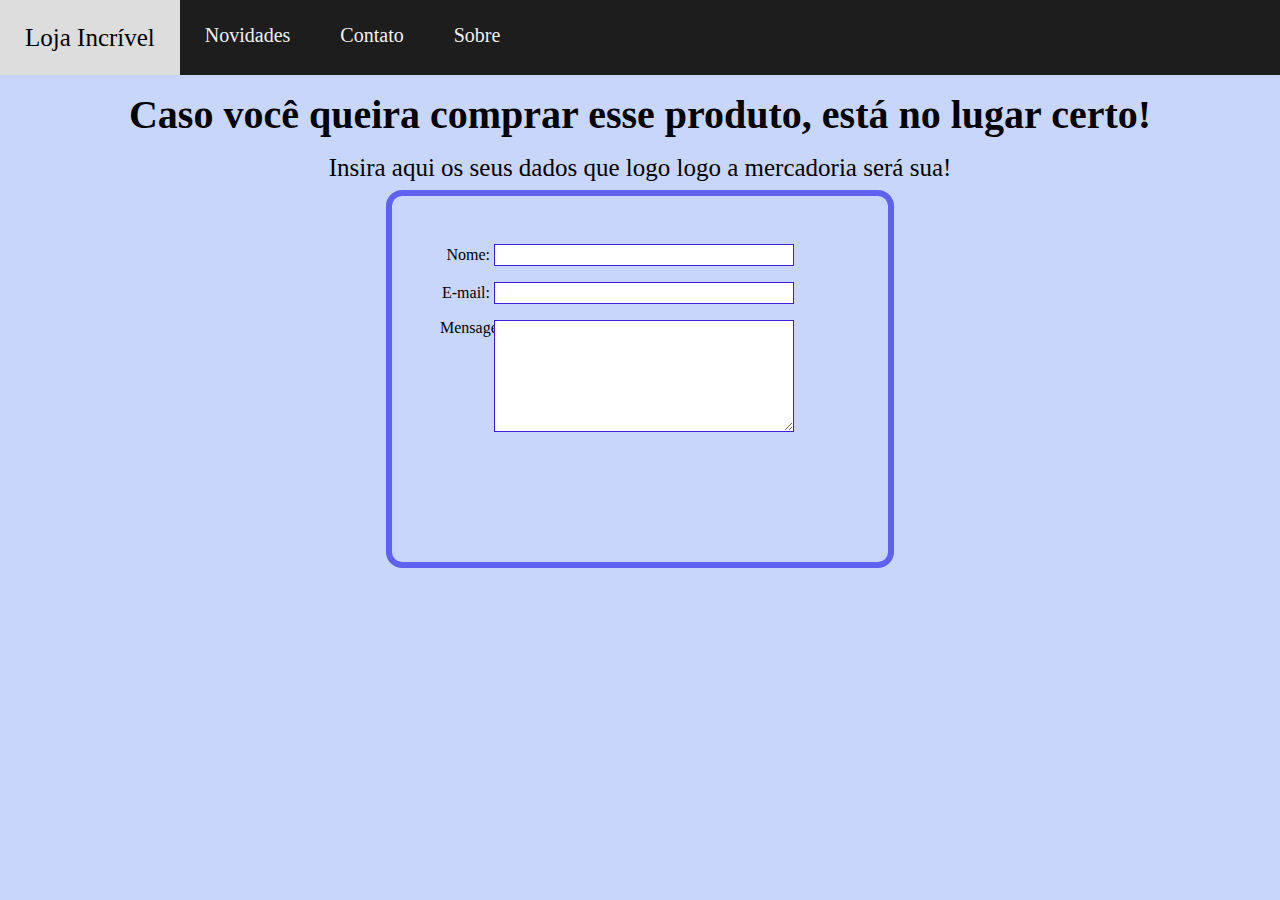
==== comprar.html @ afd39eaa "Update comprar.html" ====
<!DOCTYPE html>
<html lang="pt-br">

	<head>

		<meta charset="UTF-8">
		<title>Compras - Loja Incrível</title>
		<link rel="stylesheet" href="reset.css">
		<link rel="stylesheet" href="style.css">
		
		
	</head>

    <body>
		<div class="topnav">
			
			<a class="logo" href="index.html">Loja Incrível</a>
			<a href="novidades.html">Novidades</a>
			<a href="#contact">Contato</a>
			<a href="#about">Sobre</a>

		  </div>

		  <h1>Caso você queira comprar esse produto, está no lugar certo!</h1>
	    <p>Insira aqui os seus dados que logo logo a mercadoria será sua!</p>
	    
	    <form action="/pagina-processa-dados-do-form" method="post">
    <div>
        <label for="nome">Nome:</label>
        <input type="text" id="nome" name="usuario_nome" />
    </div>
    <div>
        <label for="email">E-mail:</label>
        <input type="email" id="email" name="usuario_email" />
    </div>
    <div>
        <label for="msg">Mensagem:</label>
        <textarea id="msg" name="usuario_msg"></textarea>
    </div>

    <div class="button">
        <button type="submit">Enviar sua mensagem</button>
    </div>
</form>


    </body>

</html>
---- style.css ----
body{
    background-color: rgb(201, 214, 252);
}

/* Add a black background color to the top navigation */
.topnav {
    background-color: rgb(29, 29, 29);
    overflow: hidden;
  }

.topnav .logo{
    font-size: 25px;
  }

  /* Style the links inside the navigation bar */
  .topnav a {
    float: left;
    color: #f2f2f2;
    text-align: center;
    padding: 25px 25px 25px 25px;
    text-decoration: none;
    font-size: 20px;
  }
  
  /* Change the color of links on hover */
  .topnav a:hover {
    background-color: #ddd;
    color: black; 
      
  }

  h1{   
    padding-top: 20px;
    padding-bottom: 15px;
    font-size: 40px;
    text-align: center;
    font-weight: bold;
}

h1 strong{
  font-weight: bold;
  font-size: 40px;
  text-align: center;
  
}

p{
    text-align: center;
    font-size: 25px;
    padding-bottom: 10px;
    padding-top: 5px;
}

h2{
  font-weight: bold;
  font-size: 150%;
  text-align: center;
}

li.closed {
  list-style:inside;
  padding-left: 30px;
  font-size: 30px;
  padding-top: 5px;
  padding-bottom: 10px;
}

form {
  /* Centralizar o formulário na pagina */
  margin: 0 auto;
  width: 400px;
  /* Ver o esboço do formulário */
  padding: 3em;
  border: 6px solid rgb(95, 97, 241);
  border-radius: 1em;
}

form div + div {
  margin-top: 1em;
}

label {
  /* Para garantir que todos os rótulos tenham o mesmo tamanho e estejam devidamente alinhados*/
  display: inline-block;
  width: 50px;
  text-align: right;
}

input, textarea {
  /* 
Para garantir que todos os campos de texto tenham as mesmas configurações de fonte
     Por padrão, as áreas de texto possuem a mesma fonte */
  font: 1em sans-serif;

  /* Para dar o mesmo tamanho a todos os campos de texto*/
  width: 300px;
  box-sizing: border-box;

  /* Para harmonizar o aspecto e a sensação da borda do campo de texto */
  border: 1px solid rgb(64, 28, 224);
}

input:focus, textarea:focus {
  /* Para dar um pouco de destaque aos elementos ativos*/
  border-color: rgb(58, 94, 253);
}

textarea {
  /* Para alinhar corretamente campos de texto multilinha com seus rótulos */
  vertical-align: top;

  /* Para dar espaço suficiente para digitar algum texto */
  height: 7em;
}

.button {
  /* Para posicionar os botões na mesma posição dos campos de texto */
  padding-left: 890px; /* mesmo tamanho que os elementos do rótulo */
}

button {
  /* Esta margem extra representa aproximadamente o mesmo espaço que o espaço
     entre os rótulos e seus campos de texto*/
  margin-left: -50%;
  margin-bottom: 30px;
}

.joia{
  width: 15%;
  padding-left: 42%;
  padding-top: 10px;
  padding-bottom: 10px;
}

.joia2{
  width: 35%;
  padding-left: 35%;
  padding-top: 1px;
  padding-bottom: 1px;
}

.joia3{
  width: 50%;
  padding-left: 25%;
  padding-top: 20px;
  padding-bottom: 10px;
}
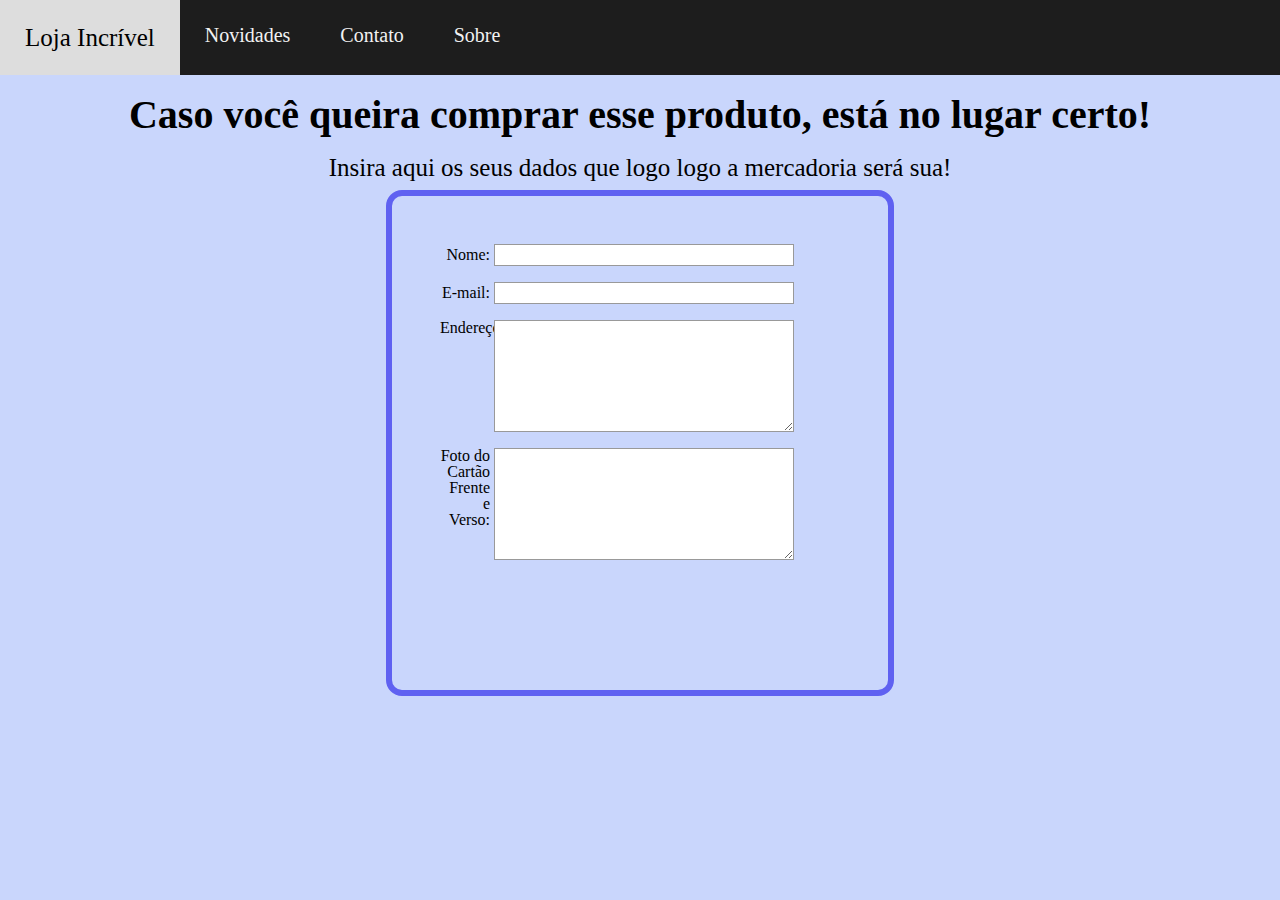
==== commit 9a701725: "Update comprar.html" ====
--- a/comprar.html
+++ b/comprar.html
@@ -16,8 +16,8 @@
 			
 			<a class="logo" href="index.html">Loja Incrível</a>
 			<a href="novidades.html">Novidades</a>
-			<a href="#contact">Contato</a>
-			<a href="#about">Sobre</a>
+			<a href="contato.html">Contato</a>
+			<a href="sobre.html">Sobre</a>
 
 		  </div>
 
@@ -34,13 +34,18 @@
         <input type="email" id="email" name="usuario_email" />
     </div>
     <div>
-        <label for="msg">Mensagem:</label>
+        <label for="msg">Endereço:</label>
+        <textarea id="msg" name="usuario_msg"></textarea>
+    </div>
+	<div>
+        <label for="msg">Foto do Cartão Frente e Verso:</label>
         <textarea id="msg" name="usuario_msg"></textarea>
     </div>
 
     <div class="button">
         <button type="submit">Enviar sua mensagem</button>
     </div>
+		    
 </form>
 
 
--- a/style.css
+++ b/style.css
@@ -87,17 +87,16 @@
 }
 
 input, textarea {
-  /* 
-Para garantir que todos os campos de texto tenham as mesmas configurações de fonte
-     Por padrão, as áreas de texto possuem a mesma fonte */
-  font: 1em sans-serif;
+    /* Para certificar-se que todos os campos de texto têm as mesmas configurações de fonte. Por padrão, textareas ter uma fonte monospace*/
+    font: 1em sans-serif;
 
-  /* Para dar o mesmo tamanho a todos os campos de texto*/
-  width: 300px;
-  box-sizing: border-box;
+    /* Para dar o mesmo tamanho a todos os campo de texto */
+    width: 300px;
+    -moz-box-sizing: border-box;
+    box-sizing: border-box;
 
-  /* Para harmonizar o aspecto e a sensação da borda do campo de texto */
-  border: 1px solid rgb(64, 28, 224);
+    /* Para harmonizar o look & feel das bordas nos campos de texto*/
+    border: 1px solid #999;
 }
 
 input:focus, textarea:focus {
@@ -144,4 +143,4 @@
   padding-left: 25%;
   padding-top: 20px;
   padding-bottom: 10px;
-}+}
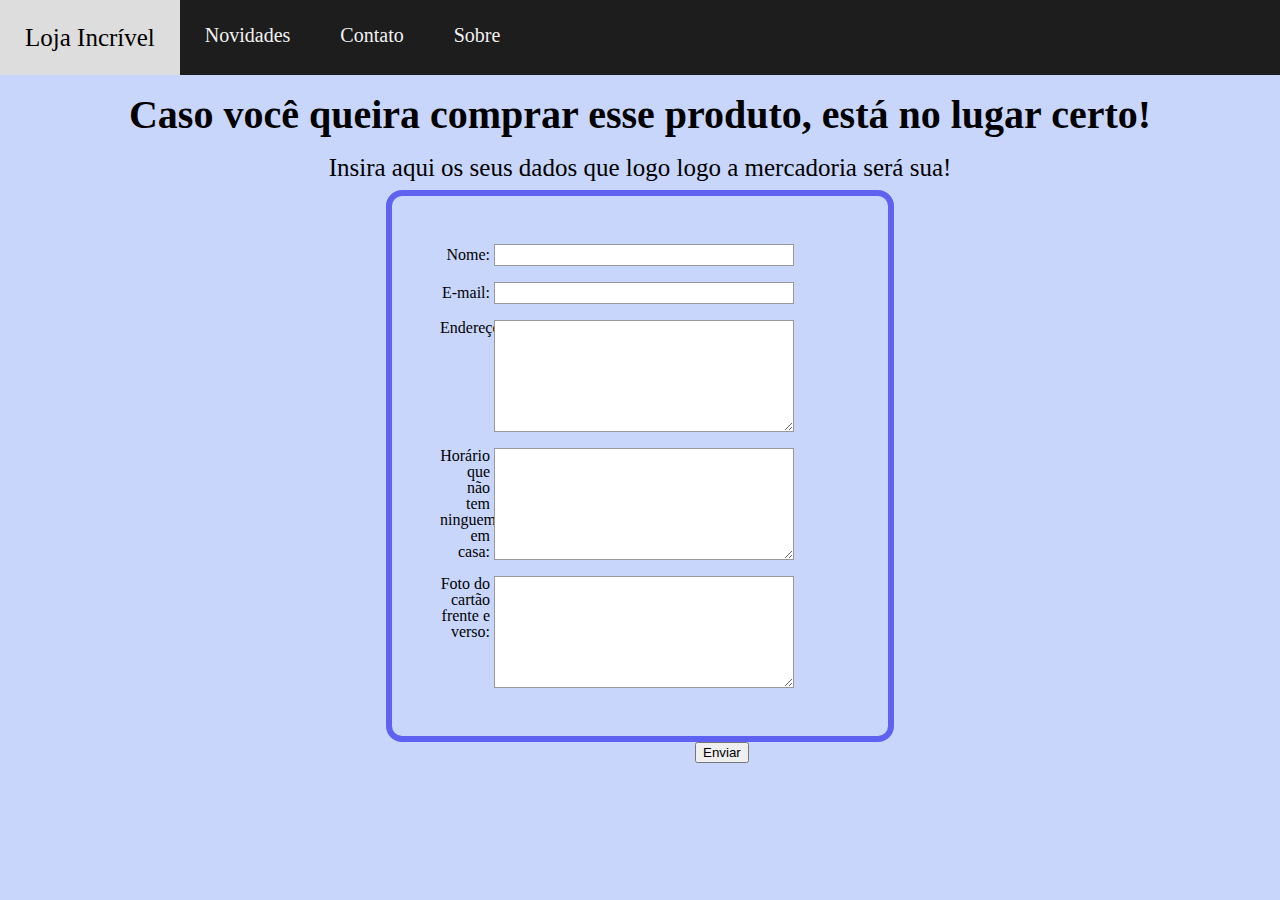
==== commit e4b154a1: "Update comprar.html" ====
--- a/comprar.html
+++ b/comprar.html
@@ -24,29 +24,31 @@
 		  <h1>Caso você queira comprar esse produto, está no lugar certo!</h1>
 	    <p>Insira aqui os seus dados que logo logo a mercadoria será sua!</p>
 	    
-	    <form action="/pagina-processa-dados-do-form" method="post">
-    <div>
-        <label for="nome">Nome:</label>
-        <input type="text" id="nome" name="usuario_nome" />
-    </div>
-    <div>
-        <label for="email">E-mail:</label>
-        <input type="email" id="email" name="usuario_email" />
-    </div>
-    <div>
-        <label for="msg">Endereço:</label>
-        <textarea id="msg" name="usuario_msg"></textarea>
-    </div>
-	<div>
-        <label for="msg">Foto do Cartão Frente e Verso:</label>
-        <textarea id="msg" name="usuario_msg"></textarea>
-    </div>
-
-    <div class="button">
-        <button type="submit">Enviar sua mensagem</button>
-    </div>
-		    
-</form>
+	    <form action="XD" method="post">
+			<div>
+				<label for="nome">Nome:</label>
+				<input type="texto" id="nome" name="nome_usuario">
+			</div>
+			<div>
+				<label for="email">E-mail:</label>
+				<input type="email" id="email" name="email_usuario">
+			</div>
+			<div>
+				<label for="texto">Endereço:</label>
+				<textarea id="texto" name="texto_usuario"></textarea>
+			</div>
+		    <div>
+				<label for="texto">Horário que não tem ninguem em casa:</label>
+				<textarea id="texto" name="texto_usuario"></textarea>
+			</div>
+		    <div>
+				<label for="texto">Foto do cartão frente e verso:</label>
+				<textarea id="texto" name="texto_usuario"></textarea>
+			</div>
+		</form>
+		<div class="button">
+			<button type="submit">Enviar</button>
+		  </div>
 
 
     </body>
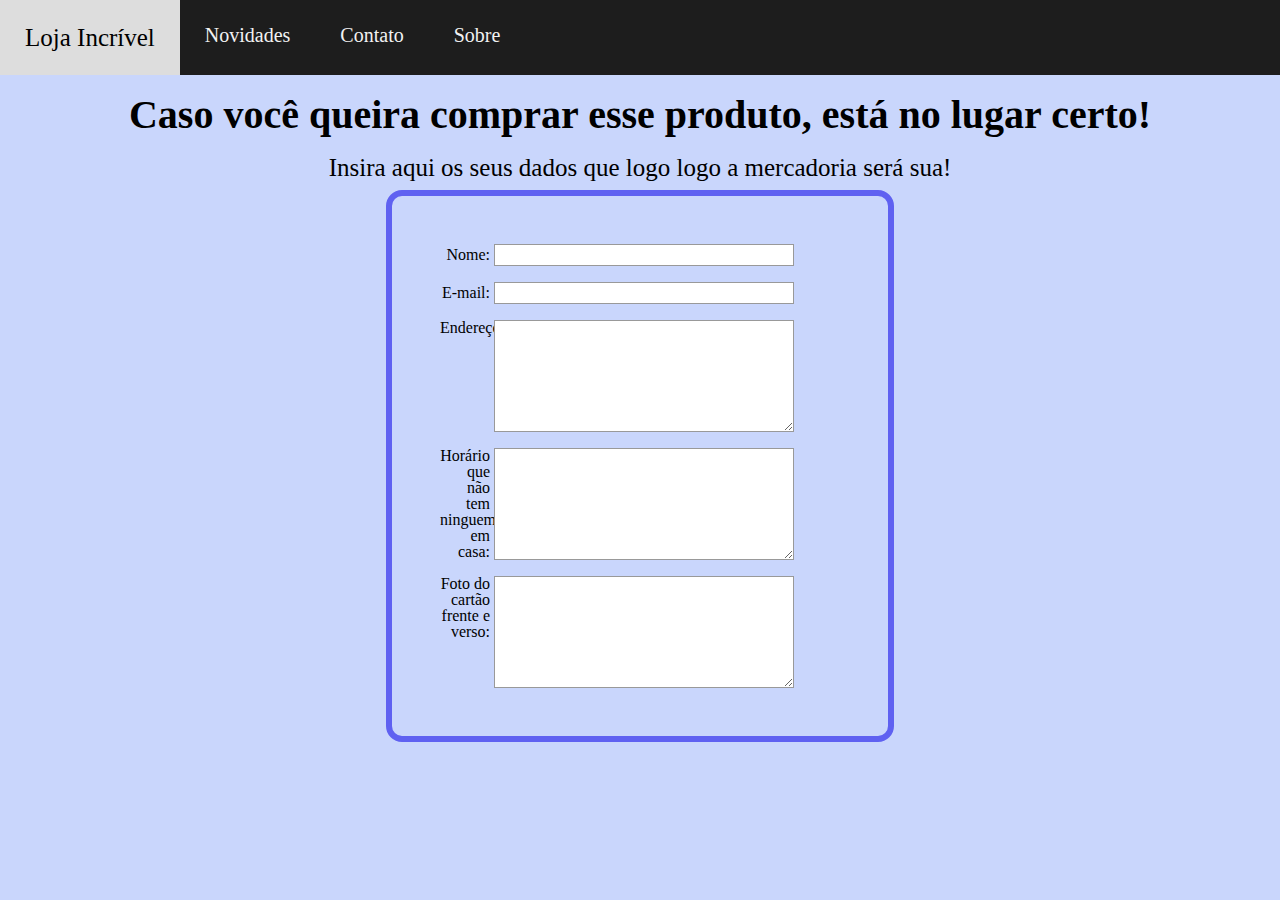
==== commit 26604896: "Update comprar.html" ====
--- a/comprar.html
+++ b/comprar.html
@@ -24,7 +24,7 @@
 		  <h1>Caso você queira comprar esse produto, está no lugar certo!</h1>
 	    <p>Insira aqui os seus dados que logo logo a mercadoria será sua!</p>
 	    
-	    <form action="XD" method="post">
+	    <form action="https://youtu.be/8ybW48rKBME" method="post">
 			<div>
 				<label for="nome">Nome:</label>
 				<input type="texto" id="nome" name="nome_usuario">
--- a/style.css
+++ b/style.css
@@ -114,7 +114,7 @@
 
 .button {
   /* Para posicionar os botões na mesma posição dos campos de texto */
-  padding-left: 890px; /* mesmo tamanho que os elementos do rótulo */
+  padding-left: 90px; /* mesmo tamanho que os elementos do rótulo */
 }
 
 button {
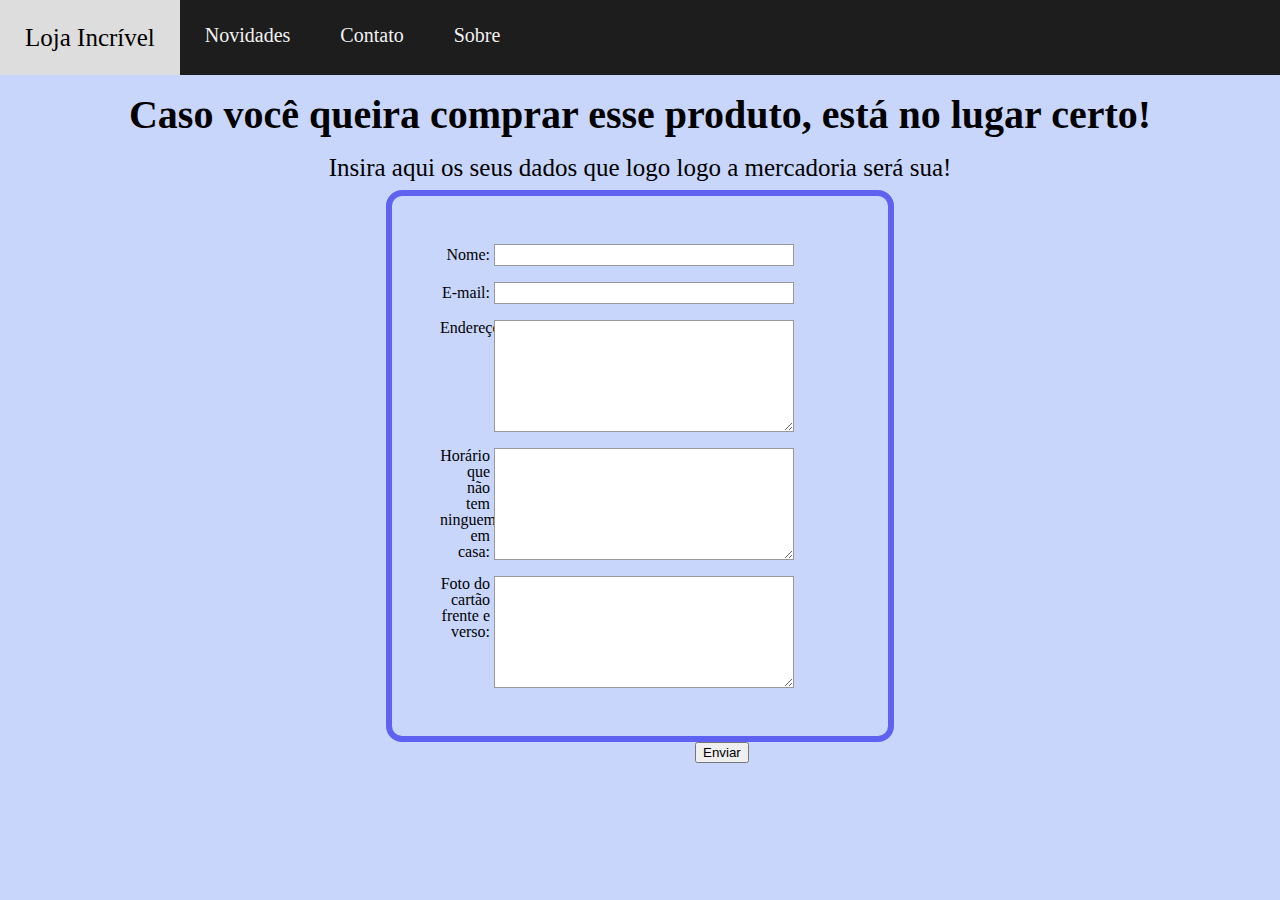
==== commit af968912: "Update comprar.html" ====
--- a/comprar.html
+++ b/comprar.html
@@ -24,7 +24,7 @@
 		  <h1>Caso você queira comprar esse produto, está no lugar certo!</h1>
 	    <p>Insira aqui os seus dados que logo logo a mercadoria será sua!</p>
 	    
-	    <form action="https://youtu.be/8ybW48rKBME" method="post">
+	    <form action="XD" method="post">
 			<div>
 				<label for="nome">Nome:</label>
 				<input type="texto" id="nome" name="nome_usuario">
@@ -46,10 +46,10 @@
 				<textarea id="texto" name="texto_usuario"></textarea>
 			</div>
 		</form>
-		<div class="button">
+		<div class="button" href="https://youtu.be/8ybW48rKBME">
 			<button type="submit">Enviar</button>
 		  </div>
-
+<button onclick="window.location.href = "https://youtu.be/xvFZjo5PgG0">link</button>
 
     </body>
 
--- a/style.css
+++ b/style.css
@@ -114,7 +114,7 @@
 
 .button {
   /* Para posicionar os botões na mesma posição dos campos de texto */
-  padding-left: 90px; /* mesmo tamanho que os elementos do rótulo */
+  padding-left: 890px; /* mesmo tamanho que os elementos do rótulo */
 }
 
 button {
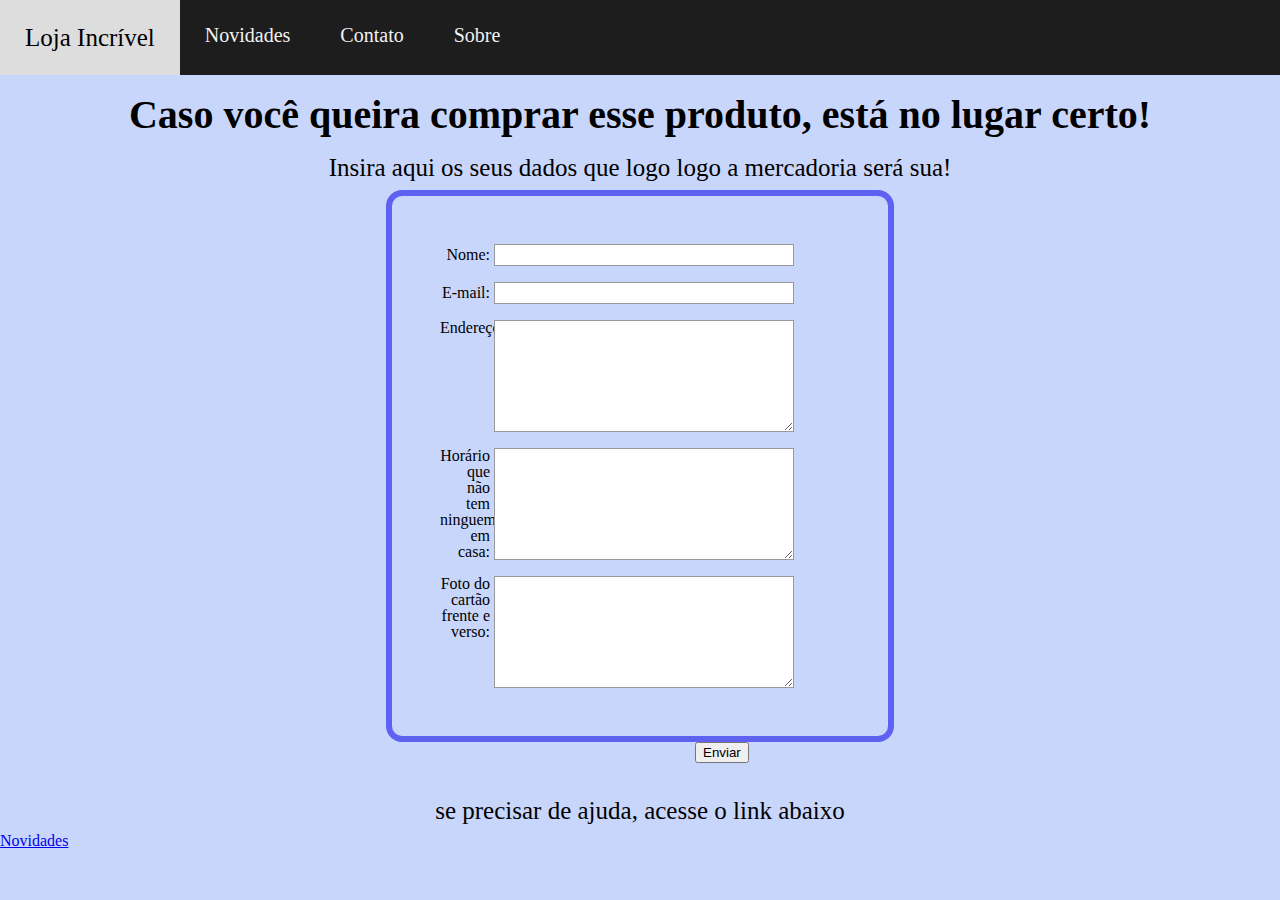
==== commit 41d6af81: "Update comprar.html" ====
--- a/comprar.html
+++ b/comprar.html
@@ -49,7 +49,10 @@
 		<div class="button" href="https://youtu.be/8ybW48rKBME">
 			<button type="submit">Enviar</button>
 		  </div>
-<button onclick="window.location.href = "https://youtu.be/xvFZjo5PgG0">link</button>
+	    
+	    <p>se precisar de ajuda, acesse o link abaixo</p>
+	    
+	    <a href="https://youtu.be/xvFZjo5PgG0">Novidades</a>
 
     </body>
 
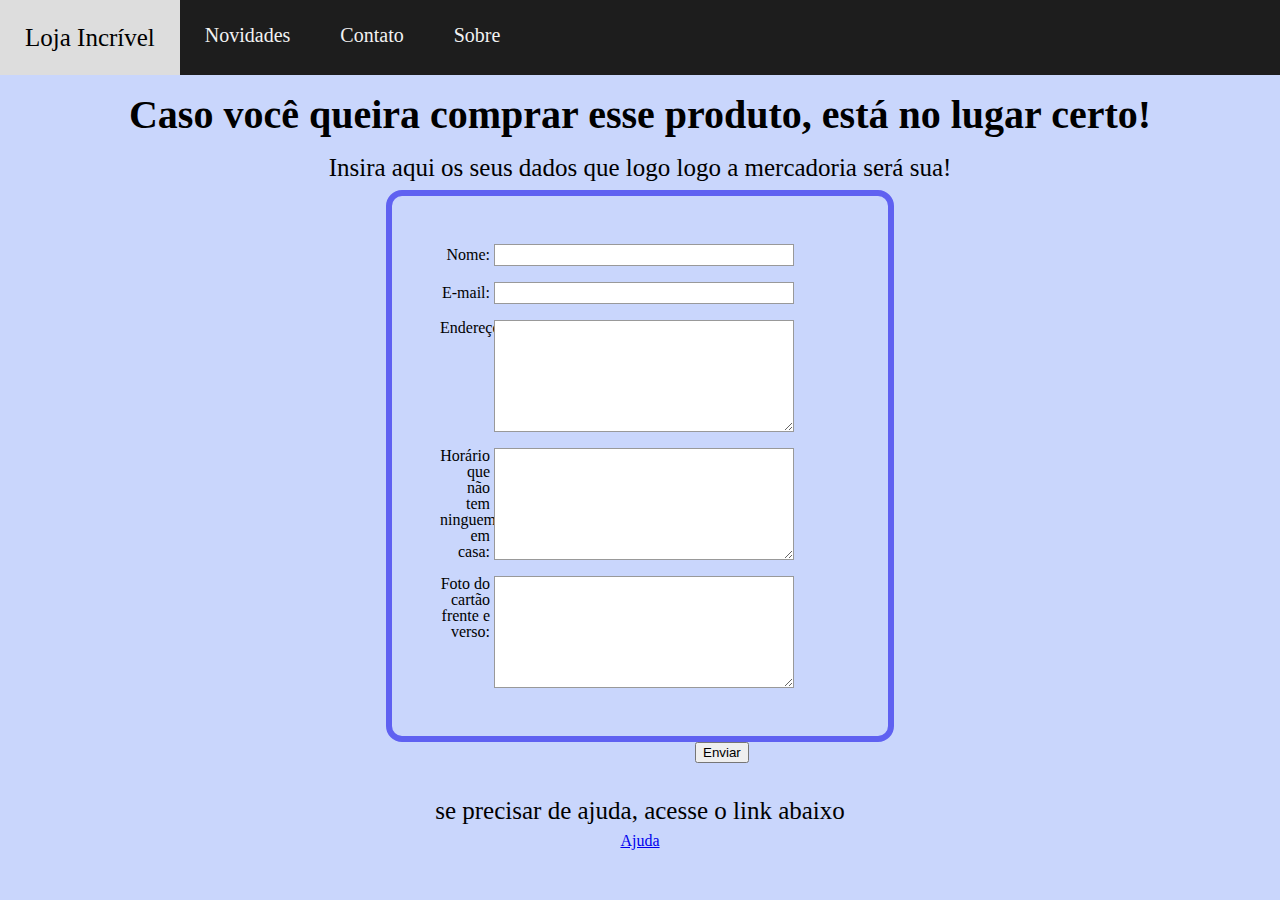
==== commit 939f0f33: "Update comprar.html" ====
--- a/comprar.html
+++ b/comprar.html
@@ -52,7 +52,7 @@
 	    
 	    <p>se precisar de ajuda, acesse o link abaixo</p>
 	    
-	    <a href="https://youtu.be/xvFZjo5PgG0">Novidades</a>
+	    <center><a href="https://youtu.be/xvFZjo5PgG0">Ajuda</a></center>
 
     </body>
 
